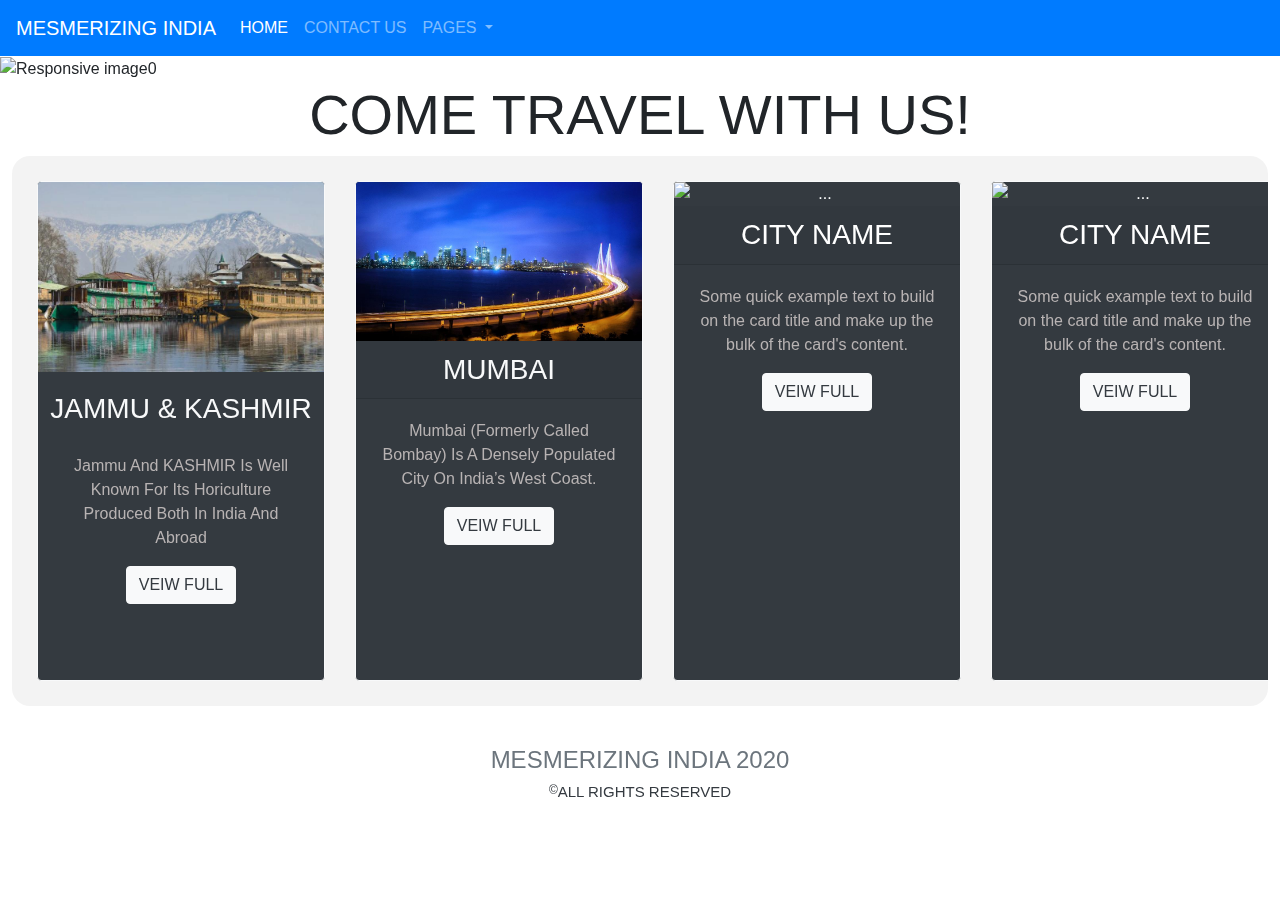
==== index.html @ ea395b0e "added contact us page" ====
<!DOCTYPE html>
<html lang="en">

<head>
    <meta charset="UTF-8">
    <meta name="viewport" content="width=device-width, initial-scale=1.0">
    <title>HOME PAGE</title>
    <!----------
        CSS FILES 😊
    ------------>
    <link rel="stylesheet" href="./index.css">
    <!-- CSS -->
    <link rel="stylesheet" href="https://cdn.jsdelivr.net/npm/bootstrap@4.5.3/dist/css/bootstrap.min.css"
        integrity="sha384-TX8t27EcRE3e/ihU7zmQxVncDAy5uIKz4rEkgIXeMed4M0jlfIDPvg6uqKI2xXr2" crossorigin="anonymous">

    <!-- jQuery and JS bundle w/ Popper.js -->
    <script src="https://code.jquery.com/jquery-3.5.1.slim.min.js"
        integrity="sha384-DfXdz2htPH0lsSSs5nCTpuj/zy4C+OGpamoFVy38MVBnE+IbbVYUew+OrCXaRkfj"
        crossorigin="anonymous"></script>
    <script src="https://cdn.jsdelivr.net/npm/bootstrap@4.5.3/dist/js/bootstrap.bundle.min.js"
        integrity="sha384-ho+j7jyWK8fNQe+A12Hb8AhRq26LrZ/JpcUGGOn+Y7RsweNrtN/tE3MoK7ZeZDyx"
        crossorigin="anonymous"></script>
    <!-------------
            BOOTSTRAP CSS 😊
        -------------->
    <link rel="stylesheet" href="https://stackpath.bootstrapcdn.com/bootstrap/4.4.1/css/bootstrap.min.css"
        integrity="sha384-Vkoo8x4CGsO3+Hhxv8T/Q5PaXtkKtu6ug5TOeNV6gBiFeWPGFN9MuhOf23Q9Ifjh" crossorigin="anonymous">
</head>

<body>
    <div class="nav-bar">
        <nav class="navbar navbar-expand-md navbar-dark bg-primary sticky-top">
            <a class="navbar-brand" href="./index.html">MESMERIZING INDIA</a>
            <button class="navbar-toggler" type="button" data-toggle="collapse" data-target="#navbarSupportedContent"
                aria-controls="navbarSupportedContent" aria-expanded="false" aria-label="Toggle navigation">
                <span class="navbar-toggler-icon"></span>
            </button>

            <div class="collapse navbar-collapse" id="navbarSupportedContent">
                <ul class="navbar-nav mr-auto">
                    <li class="nav-item active">
                        <a class="nav-link" href="./index.html">HOME <span class="sr-only">(current)</span></a>
                    </li>
                    <li class="nav-item">
                        <a class="nav-link" href="./pages/contact/contact.html">CONTACT US</a>
                    </li>
                    <li class="nav-item dropdown">
                        <a class="nav-link dropdown-toggle" href="#" id="navbarDropdown" role="button"
                            data-toggle="dropdown" aria-haspopup="true" aria-expanded="false">
                            PAGES
                        </a>
                        <div class="dropdown-menu" aria-labelledby="navbarDropdown">
                            <a class="dropdown-item" href="./pages/content pages/mumbai.html">MUMBAI</a>
                            <a class="dropdown-item" href="./pages/content pages/jammuandkashmir.html">JAMMU AND
                                KASHMIR</a>
                            <div class="dropdown-divider"></div>
                            <a class="dropdown-item active " href="./index.html">BACK TO HOME</a>
                            <a class="dropdown-item  " href="./pages/contact/contact.html">Contact Us </a>
                        </div>
                    </li>

                </ul>
            </div>
        </nav>
    </div><img
        src="https://png.pngtree.com/thumb_back/fh260/back_our/20190621/ourmid/pngtree-flat-tourist-season-world-map-background-image_193765.jpg"
        class="img-fluid" alt="Responsive image0 ">
    <h1 class="display-4 text-center">COME TRAVEL WITH US!</h1>
    <div class="x">
        <div class="y">
            <div class="card bg-dark text-light border-light text-center " style="width: 18rem;">
                <img src="./pages/content pages/assests/images/jammu/jammu-kashmir gallery (5).jpeg"
                    class="card-img-top" alt="...">
                <h3 class="card-headerb text " style="margin-top: 20px;">JAMMU & KASHMIR</h3>
                <div class="card-body">
                    <p class="card-text text-capitalize " style="color: #b8b3b3;">Jammu and KASHMIR is well known for
                        its horiculture produced
                        both in india and abroad</p>
                    <a href="./pages/content pages/jammuandkashmir.html" class="btn  btn-light text-dark ">VEIW
                        FULL</a>
                </div>
            </div>
        </div>
        <div class="y">
            <div class="card bg-dark text-light border-light text-center " style="width: 18rem;">
                <img src="./pages/content pages/assests/images/MUMBAI/mumbai-gallery (3).jpeg" class="card-img-top"
                    alt="...">
                <h3 class="card-header t ">MUMBAI</h3>
                <div class="card-body">
                    <p class="card-text text-capitalize" style="color: #b8b3b3;">Mumbai (formerly called Bombay) is a
                        densely populated city on
                        India’s west coast.
                    </p>
                    <a href="./pages/content pages/mumbai.html" class="btn  btn-light text-dark  ">VEIW FULL</a>

                </div>
            </div>
        </div>
        <div class="y">
            <div class="card bg-dark text-white border-light text-center " style="width: 18rem;">
                <img src="https://png.pngtree.com/thumb_back/fh260/back_our/20190621/ourmid/pngtree-flat-tourist-season-world-map-background-image_193765.jpg"
                    class="card-img-top" alt="...">
                <h3 class="card-header">CITY NAME</h3>

                <div class="card-body">
                    <p class="card-text" style="color: #b8b3b3;">Some quick example text to build on the card title and
                        make up the bulk of the
                        card's
                        content.</p>
                    <a href="#" class="btn  btn-light text-dark ">VEIW FULL</a>
                </div>
            </div>
        </div>
        <div class="y">
            <div class="card bg-dark text-white border-light text-center " style="width: 18rem;">
                <img src="https://png.pngtree.com/thumb_back/fh260/back_our/20190621/ourmid/pngtree-flat-tourist-season-world-map-background-image_193765.jpg"
                    class="card-img-top" alt="...">
                <h3 class="card-header">CITY NAME</h3>

                <div class="card-body">
                    <p class="card-text" style="color: #b8b3b3;">Some quick example text to build on the card title and
                        make up the bulk of the
                        card's
                        content.</p>
                    <a href="#" class="btn  btn-light text-dark ">VEIW FULL</a>
                </div>
            </div>
        </div>
        <div class="y">
            <div class="card bg-dark text-white border-light text-center " style="width: 18rem;">
                <img src="https://png.pngtree.com/thumb_back/fh260/back_our/20190621/ourmid/pngtree-flat-tourist-season-world-map-background-image_193765.jpg"
                    class="card-img-top" alt="...">
                <h3 class="card-header">CITY NAME</h3>

                <div class="card-body">
                    <p class="card-text" style="color: #b8b3b3;">Some quick example text to build on the card title and
                        make up the bulk of the
                        card's
                        content.</p>
                    <a href="#" class="btn  btn-light text-dark ">VEIW FULL</a>
                </div>
            </div>
        </div>
        <div class="y">
            <div class="card bg-dark text-white border-light text-center " style="width: 18rem;">
                <img src="https://png.pngtree.com/thumb_back/fh260/back_our/20190621/ourmid/pngtree-flat-tourist-season-world-map-background-image_193765.jpg"
                    class="card-img-top" alt="...">
                <h3 class="card-header">CITY NAME</h3>

                <div class="card-body">
                    <p class="card-text" style="color: #b8b3b3;">Some quick example text to build on the card title and
                        make up the bulk of the
                        card's
                        content.</p>
                    <a href="#" class="btn  btn-light text-dark ">VEIW FULL</a>
                </div>
            </div>
        </div>
        <div class="y">
            <div class="card bg-dark text-white border-light text-center " style="width: 18rem;">
                <img src="https://png.pngtree.com/thumb_back/fh260/back_our/20190621/ourmid/pngtree-flat-tourist-season-world-map-background-image_193765.jpg"
                    class="card-img-top" alt="...">
                <h3 class="card-header">CITY NAME</h3>

                <div class="card-body">
                    <p class="card-text" style="color: #b8b3b3;">Some quick example text to build on the card title and
                        make up the bulk of the
                        card's
                        content.</p>
                    <a href="#" class="btn  btn-light text-dark ">VEIW FULL</a>
                </div>
            </div>
        </div>
        <div class="y">
            <div class="card bg-dark text-white border-light text-center " style="width: 18rem;">
                <img src="https://png.pngtree.com/thumb_back/fh260/back_our/20190621/ourmid/pngtree-flat-tourist-season-world-map-background-image_193765.jpg"
                    class="card-img-top" alt="...">
                <h3 class="card-header">CITY NAME</h3>

                <div class="card-body">
                    <p class="card-text" style="color: #b8b3b3;">Some quick example text to build on the card title and
                        make up the bulk of the
                        card's
                        content.</p>
                    <a href="#" class="btn  btn-light text-dark ">VEIW FULL</a>
                </div>
            </div>
        </div>
        <div class="y">
            <div class="card bg-dark text-white border-light text-center " style="width: 18rem;">
                <img src="https://png.pngtree.com/thumb_back/fh260/back_our/20190621/ourmid/pngtree-flat-tourist-season-world-map-background-image_193765.jpg"
                    class="card-img-top" alt="...">
                <h3 class="card-header">CITY NAME</h3>

                <div class="card-body">
                    <p class="card-text" style="color: #b8b3b3;">Some quick example text to build on the card title and
                        make up the bulk of the
                        card's
                        content.</p>
                    <a href="#" class="btn  btn-light text-dark ">VEIW FULL</a>
                </div>
            </div>
        </div>
        <div class="y">
            <div class="card bg-dark text-white border-light text-center " style="width: 18rem;">
                <img src="https://png.pngtree.com/thumb_back/fh260/back_our/20190621/ourmid/pngtree-flat-tourist-season-world-map-background-image_193765.jpg"
                    class="card-img-top" alt="...">
                <h3 class="card-header">CITY NAME</h3>

                <div class="card-body">
                    <p class="card-text" style="color: #b8b3b3;">Some quick example text to build on the card title and
                        make up the bulk of the
                        card's
                        content.</p>
                    <a href="#" class="btn  btn-light text-dark ">VEIW FULL</a>
                </div>
            </div>
        </div>
        <div class="y">
            <div class="card bg-dark text-white border-light text-center " style="width: 18rem;">
                <img src="https://png.pngtree.com/thumb_back/fh260/back_our/20190621/ourmid/pngtree-flat-tourist-season-world-map-background-image_193765.jpg"
                    class="card-img-top" alt="...">
                <h3 class="card-header">CITY NAME</h3>

                <div class="card-body">
                    <p class="card-text" style="color: #b8b3b3;">Some quick example text to build on the card title and
                        make up the bulk of the
                        card's
                        content.</p>
                    <a href="#" class="btn  btn-light text-dark ">VEIW FULL</a>
                </div>
            </div>
        </div>
        <div class="y">
            <div class="card bg-dark text-white border-light text-center " style="width: 18rem;">
                <img src="https://png.pngtree.com/thumb_back/fh260/back_our/20190621/ourmid/pngtree-flat-tourist-season-world-map-background-image_193765.jpg"
                    class="card-img-top" alt="...">
                <h3 class="card-header">CITY NAME</h3>

                <div class="card-body">
                    <p class="card-text" style="color: #b8b3b3;">Some quick example text to build on the card title and
                        make up the bulk of the
                        card's
                        content.</p>
                    <a href="#" class="btn  btn-light text-dark ">VEIW FULL</a>
                </div>
            </div>
        </div>
        <div class="y">
            <div class="card bg-dark text-white border-light text-center " style="width: 18rem;">
                <img src="https://png.pngtree.com/thumb_back/fh260/back_our/20190621/ourmid/pngtree-flat-tourist-season-world-map-background-image_193765.jpg"
                    class="card-img-top" alt="...">
                <h3 class="card-header">CITY NAME</h3>

                <div class="card-body">
                    <p class="card-text" style="color: #b8b3b3;">Some quick example text to build on the card title and
                        make up the bulk of the
                        card's
                        content.</p>
                    <a href="#" class="btn  btn-light text-dark ">VEIW FULL</a>
                </div>
            </div>
        </div>
    </div>
    <div class="" style="padding-top: 40px;padding-bottom: 10px; margin: 0;">
        <div class="footer text-uppercase text-center">
            <h2 class="md d-flex  h4 text-secondary justify-content-center ">
                <p class="text-dark h5"></p>MESMERIZING INDIA 2020
            </h2>
            <h3 style="font-size: 15px; "
                class=" text-center  text-dark text-uppercase md d-flex justify-content-center ">
                <p class=" text-dark  " style="font-size:12px ;">&copy; </p>all rights reserved
            </h3>
        </div>
    </div>
    <!---------
            JS FILES 😊
    ----------->
    <script src="../../assests/main scripts/js.js"></script>
    <script src="https://stackpath.bootstrapcdn.com/bootstrap/4.4.1/js/bootstrap.min.js"
        integrity="sha384-wfSDF2E50Y2D1uUdj0O3uMBJnjuUD4Ih7YwaYd1iqfktj0Uod8GCExl3Og8ifwB6"
        crossorigin="anonymous"></script>
    <!-------------
            BOOTSTRAP COMPILER 😊
        -------------->
    <script src="https://code.jquery.com/jquery-3.4.1.slim.min.js"
        integrity="sha384-J6qa4849blE2+poT4WnyKhv5vZF5SrPo0iEjwBvKU7imGFAV0wwj1yYfoRSJoZ+n"
        crossorigin="anonymous"></script>
    <script src="https://cdn.jsdelivr.net/npm/popper.js@1.16.0/dist/umd/popper.min.js"
        integrity="sha384-Q6E9RHvbIyZFJoft+2mJbHaEWldlvI9IOYy5n3zV9zzTtmI3UksdQRVvoxMfooAo"
        crossorigin="anonymous"></script>
</body>

</html>
---- index.css ----
.x {
    display: flex;
    background-color: #f3f3f3;
    padding: 10px;
    overflow-y: hidden;
    border-radius: 18px;
    margin-left: 12px;
    margin-right: 12px;
}

.x::-webkit-scrollbar {
    display: none;
}

.card {
    height: 500px;
    border: 2px solid transparent;
    border-radius: 50px;
    object-fit: cover;
    margin: 15px;
    padding: 10 10 10 10px;
    transition: tranform 500ms;
}

.card:hover {
    transform: scale(1.08);
    transition: ease-in-out 450ms
}

.card-img-top {
    object-fit: contain;
}
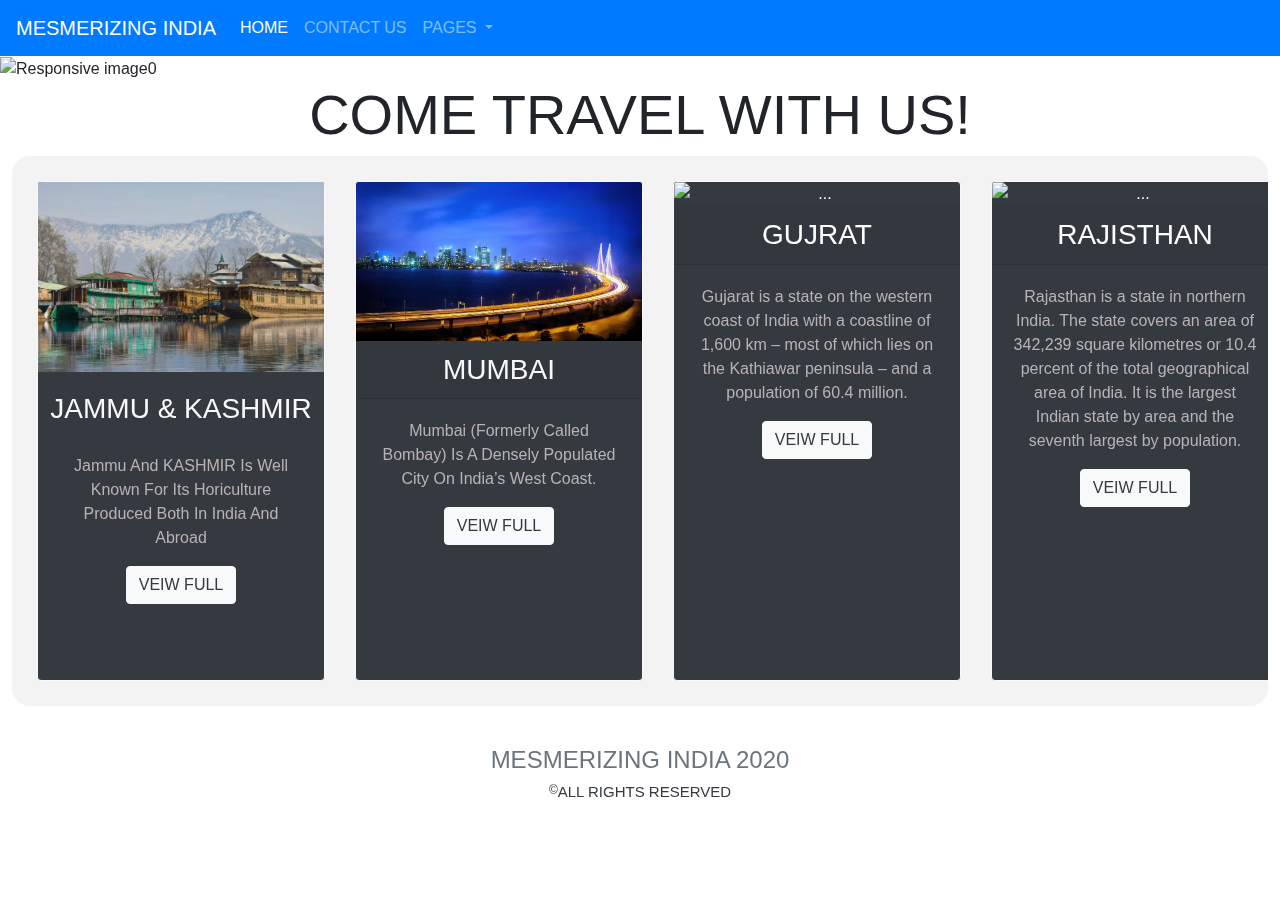
==== commit a0d32d94: "likely completed" ====
--- a/index.html
+++ b/index.html
@@ -42,7 +42,7 @@
                         <a class="nav-link" href="./index.html">HOME <span class="sr-only">(current)</span></a>
                     </li>
                     <li class="nav-item">
-                        <a class="nav-link" href="./pages/contact/contact.html">CONTACT US</a>
+                        <a class="nav-link" href="./pages/contact/">CONTACT US</a>
                     </li>
                     <li class="nav-item dropdown">
                         <a class="nav-link dropdown-toggle" href="#" id="navbarDropdown" role="button"
@@ -50,12 +50,15 @@
                             PAGES
                         </a>
                         <div class="dropdown-menu" aria-labelledby="navbarDropdown">
-                            <a class="dropdown-item" href="./pages/content pages/mumbai.html">MUMBAI</a>
-                            <a class="dropdown-item" href="./pages/content pages/jammuandkashmir.html">JAMMU AND
+                            <a class="dropdown-item" href="./pages/content pages/mumbai/">MUMBAI</a>
+                            <a class="dropdown-item" href="./pages/content pages/JammuKashmir/">JAMMU AND
                                 KASHMIR</a>
+                            <a class="dropdown-item" href="./pages/content pages/Gujrat/">GUJRAT</a>
+                            <a class="dropdown-item active " href="./pages/content pages/Rajisthan/">RAJISTHAN</a>
+                            <a class="dropdown-item  " href="./pages/content pages/Kerela/">KERELA</a>
                             <div class="dropdown-divider"></div>
                             <a class="dropdown-item active " href="./index.html">BACK TO HOME</a>
-                            <a class="dropdown-item  " href="./pages/contact/contact.html">Contact Us </a>
+                            <a class="dropdown-item  " href="./pages/contact/">Contact Us </a>
                         </div>
                     </li>
 
@@ -66,9 +69,41 @@
         src="https://png.pngtree.com/thumb_back/fh260/back_our/20190621/ourmid/pngtree-flat-tourist-season-world-map-background-image_193765.jpg"
         class="img-fluid" alt="Responsive image0 ">
     <h1 class="display-4 text-center">COME TRAVEL WITH US!</h1>
+    <style>
+        :root {
+            --blue: #007bff;
+            --indigo: #6610f2;
+            --purple: #6f42c1;
+            --pink: #e83e8c;
+            --red: #dc3545;
+            --orange: #fd7e14;
+            --yellow: #ffc107;
+            --green: #28a745;
+            --teal: #20c997;
+            --cyan: #17a2b8;
+            --white: #fff;
+            --gray: #6c757d;
+            --gray-dark: #343a40;
+            --primary: #007bff;
+            --secondary: #6c757d;
+            --success: #28a745;
+            --info: #17a2b8;
+            --warning: #ffc107;
+            --danger: #dc3545;
+            --light: #f8f9fa;
+            --dark: #343a40;
+            --breakpoint-xs: 0;
+            --breakpoint-sm: 576px;
+            --breakpoint-md: 768px;
+            --breakpoint-lg: 992px;
+            --breakpoint-xl: 1200px;
+            --font-family-sans-serif: -apple-system, BlinkMacSystemFont, "Segoe UI", Roboto, "Helvetica Neue", Arial, "Noto Sans", sans-serif, "Apple Color Emoji", "Segoe UI Emoji", "Segoe UI Symbol", "Noto Color Emoji";
+            --font-family-monospace: SFMono-Regular, Menlo, Monaco, Consolas, "Liberation Mono", "Courier New", monospace;
+        }
+    </style>
     <div class="x">
         <div class="y">
-            <div class="card bg-dark text-light border-light text-center " style="width: 18rem;">
+            <div class="card  bg-dark text-light border-light text-center " style="width: 18rem;">
                 <img src="./pages/content pages/assests/images/jammu/jammu-kashmir gallery (5).jpeg"
                     class="card-img-top" alt="...">
                 <h3 class="card-headerb text " style="margin-top: 20px;">JAMMU & KASHMIR</h3>
@@ -76,7 +111,7 @@
                     <p class="card-text text-capitalize " style="color: #b8b3b3;">Jammu and KASHMIR is well known for
                         its horiculture produced
                         both in india and abroad</p>
-                    <a href="./pages/content pages/jammuandkashmir.html" class="btn  btn-light text-dark ">VEIW
+                    <a href="./pages/content pages/JammuKashmir/" class="btn  btn-light text-dark ">VEIW
                         FULL</a>
                 </div>
             </div>
@@ -91,176 +126,56 @@
                         densely populated city on
                         India’s west coast.
                     </p>
-                    <a href="./pages/content pages/mumbai.html" class="btn  btn-light text-dark  ">VEIW FULL</a>
+                    <a href="./pages/content pages/Mumbai/" class="btn  btn-light text-dark  ">VEIW FULL</a>
 
                 </div>
             </div>
         </div>
         <div class="y">
             <div class="card bg-dark text-white border-light text-center " style="width: 18rem;">
-                <img src="https://png.pngtree.com/thumb_back/fh260/back_our/20190621/ourmid/pngtree-flat-tourist-season-world-map-background-image_193765.jpg"
-                    class="card-img-top" alt="...">
-                <h3 class="card-header">CITY NAME</h3>
-
-                <div class="card-body">
-                    <p class="card-text" style="color: #b8b3b3;">Some quick example text to build on the card title and
-                        make up the bulk of the
-                        card's
-                        content.</p>
-                    <a href="#" class="btn  btn-light text-dark ">VEIW FULL</a>
+                <img src="https://www.corinthiantravel.co.uk/blog/wp-content/uploads/2019/04/Palitana-The-Best-Places-to-Visit-in-Gujarat.jpg"
+                    class="card-img-top" alt="...">
+                <h3 class="card-header">GUJRAT</h3>
+
+                <div class="card-body">
+                    <p class="card-text" style="color: #b8b3b3;">Gujarat is a state on the western coast of India with a
+                        coastline of 1,600 km – most of which lies on the Kathiawar peninsula – and a population of 60.4
+                        million.
+                    </p>
+                    <a href="./pages/content pages/Gujrat/" class="btn  btn-light text-dark ">VEIW FULL</a>
                 </div>
             </div>
         </div>
         <div class="y">
             <div class="card bg-dark text-white border-light text-center " style="width: 18rem;">
-                <img src="https://png.pngtree.com/thumb_back/fh260/back_our/20190621/ourmid/pngtree-flat-tourist-season-world-map-background-image_193765.jpg"
-                    class="card-img-top" alt="...">
-                <h3 class="card-header">CITY NAME</h3>
-
-                <div class="card-body">
-                    <p class="card-text" style="color: #b8b3b3;">Some quick example text to build on the card title and
-                        make up the bulk of the
-                        card's
-                        content.</p>
-                    <a href="#" class="btn  btn-light text-dark ">VEIW FULL</a>
+                <img src="https://dynamic-media-cdn.tripadvisor.com/media/photo-o/15/33/fc/f9/rajasthan.jpg?w=1100&h=600&s=1"
+                    class="card-img-top" alt="...">
+                <h3 class="card-header">RAJISTHAN</h3>
+
+                <div class="card-body">
+                    <p class="card-text" style="color: #b8b3b3;">Rajasthan is a state in northern India. The state
+                        covers an area of 342,239 square kilometres or 10.4 percent of the total geographical area of
+                        India. It is the largest Indian state by area and the seventh largest by population.</p>
+                    <a href="../tourist and travel/pages/content pages/Rajisthan/"
+                        class="btn  btn-light text-dark ">VEIW FULL</a>
                 </div>
             </div>
         </div>
         <div class="y">
             <div class="card bg-dark text-white border-light text-center " style="width: 18rem;">
-                <img src="https://png.pngtree.com/thumb_back/fh260/back_our/20190621/ourmid/pngtree-flat-tourist-season-world-map-background-image_193765.jpg"
-                    class="card-img-top" alt="...">
-                <h3 class="card-header">CITY NAME</h3>
-
-                <div class="card-body">
-                    <p class="card-text" style="color: #b8b3b3;">Some quick example text to build on the card title and
-                        make up the bulk of the
-                        card's
-                        content.</p>
-                    <a href="#" class="btn  btn-light text-dark ">VEIW FULL</a>
-                </div>
-            </div>
-        </div>
-        <div class="y">
-            <div class="card bg-dark text-white border-light text-center " style="width: 18rem;">
-                <img src="https://png.pngtree.com/thumb_back/fh260/back_our/20190621/ourmid/pngtree-flat-tourist-season-world-map-background-image_193765.jpg"
-                    class="card-img-top" alt="...">
-                <h3 class="card-header">CITY NAME</h3>
-
-                <div class="card-body">
-                    <p class="card-text" style="color: #b8b3b3;">Some quick example text to build on the card title and
-                        make up the bulk of the
-                        card's
-                        content.</p>
-                    <a href="#" class="btn  btn-light text-dark ">VEIW FULL</a>
-                </div>
-            </div>
-        </div>
-        <div class="y">
-            <div class="card bg-dark text-white border-light text-center " style="width: 18rem;">
-                <img src="https://png.pngtree.com/thumb_back/fh260/back_our/20190621/ourmid/pngtree-flat-tourist-season-world-map-background-image_193765.jpg"
-                    class="card-img-top" alt="...">
-                <h3 class="card-header">CITY NAME</h3>
-
-                <div class="card-body">
-                    <p class="card-text" style="color: #b8b3b3;">Some quick example text to build on the card title and
-                        make up the bulk of the
-                        card's
-                        content.</p>
-                    <a href="#" class="btn  btn-light text-dark ">VEIW FULL</a>
-                </div>
-            </div>
-        </div>
-        <div class="y">
-            <div class="card bg-dark text-white border-light text-center " style="width: 18rem;">
-                <img src="https://png.pngtree.com/thumb_back/fh260/back_our/20190621/ourmid/pngtree-flat-tourist-season-world-map-background-image_193765.jpg"
-                    class="card-img-top" alt="...">
-                <h3 class="card-header">CITY NAME</h3>
-
-                <div class="card-body">
-                    <p class="card-text" style="color: #b8b3b3;">Some quick example text to build on the card title and
-                        make up the bulk of the
-                        card's
-                        content.</p>
-                    <a href="#" class="btn  btn-light text-dark ">VEIW FULL</a>
-                </div>
-            </div>
-        </div>
-        <div class="y">
-            <div class="card bg-dark text-white border-light text-center " style="width: 18rem;">
-                <img src="https://png.pngtree.com/thumb_back/fh260/back_our/20190621/ourmid/pngtree-flat-tourist-season-world-map-background-image_193765.jpg"
-                    class="card-img-top" alt="...">
-                <h3 class="card-header">CITY NAME</h3>
-
-                <div class="card-body">
-                    <p class="card-text" style="color: #b8b3b3;">Some quick example text to build on the card title and
-                        make up the bulk of the
-                        card's
-                        content.</p>
-                    <a href="#" class="btn  btn-light text-dark ">VEIW FULL</a>
-                </div>
-            </div>
-        </div>
-        <div class="y">
-            <div class="card bg-dark text-white border-light text-center " style="width: 18rem;">
-                <img src="https://png.pngtree.com/thumb_back/fh260/back_our/20190621/ourmid/pngtree-flat-tourist-season-world-map-background-image_193765.jpg"
-                    class="card-img-top" alt="...">
-                <h3 class="card-header">CITY NAME</h3>
-
-                <div class="card-body">
-                    <p class="card-text" style="color: #b8b3b3;">Some quick example text to build on the card title and
-                        make up the bulk of the
-                        card's
-                        content.</p>
-                    <a href="#" class="btn  btn-light text-dark ">VEIW FULL</a>
-                </div>
-            </div>
-        </div>
-        <div class="y">
-            <div class="card bg-dark text-white border-light text-center " style="width: 18rem;">
-                <img src="https://png.pngtree.com/thumb_back/fh260/back_our/20190621/ourmid/pngtree-flat-tourist-season-world-map-background-image_193765.jpg"
-                    class="card-img-top" alt="...">
-                <h3 class="card-header">CITY NAME</h3>
-
-                <div class="card-body">
-                    <p class="card-text" style="color: #b8b3b3;">Some quick example text to build on the card title and
-                        make up the bulk of the
-                        card's
-                        content.</p>
-                    <a href="#" class="btn  btn-light text-dark ">VEIW FULL</a>
-                </div>
-            </div>
-        </div>
-        <div class="y">
-            <div class="card bg-dark text-white border-light text-center " style="width: 18rem;">
-                <img src="https://png.pngtree.com/thumb_back/fh260/back_our/20190621/ourmid/pngtree-flat-tourist-season-world-map-background-image_193765.jpg"
-                    class="card-img-top" alt="...">
-                <h3 class="card-header">CITY NAME</h3>
-
-                <div class="card-body">
-                    <p class="card-text" style="color: #b8b3b3;">Some quick example text to build on the card title and
-                        make up the bulk of the
-                        card's
-                        content.</p>
-                    <a href="#" class="btn  btn-light text-dark ">VEIW FULL</a>
-                </div>
-            </div>
-        </div>
-        <div class="y">
-            <div class="card bg-dark text-white border-light text-center " style="width: 18rem;">
-                <img src="https://png.pngtree.com/thumb_back/fh260/back_our/20190621/ourmid/pngtree-flat-tourist-season-world-map-background-image_193765.jpg"
-                    class="card-img-top" alt="...">
-                <h3 class="card-header">CITY NAME</h3>
-
-                <div class="card-body">
-                    <p class="card-text" style="color: #b8b3b3;">Some quick example text to build on the card title and
-                        make up the bulk of the
-                        card's
-                        content.</p>
-                    <a href="#" class="btn  btn-light text-dark ">VEIW FULL</a>
-                </div>
-            </div>
-        </div>
+                <img src="https://www.itl.cat/pngfile/big/103-1038721_boat-days-travel-day-landscape-full-hd-wallpaper.jpg"
+                    class="card-img-top" alt="...">
+                <h3 class="card-header">KERELA</h3>
+
+                <div class="card-body">
+                    <p class="card-text" style="color: #b8b3b3;">Kerala, a state on India's tropical Malabar Coast, has
+                        nearly 600km of Arabian Sea shoreline. It's known for its palm-lined beaches and backwaters, a
+                        network of canals.</p>
+                    <a href="./pages/content pages/Kerela/" class="btn  btn-light text-dark ">VEIW FULL</a>
+                </div>
+            </div>
+        </div>
+
     </div>
     <div class="" style="padding-top: 40px;padding-bottom: 10px; margin: 0;">
         <div class="footer text-uppercase text-center">
